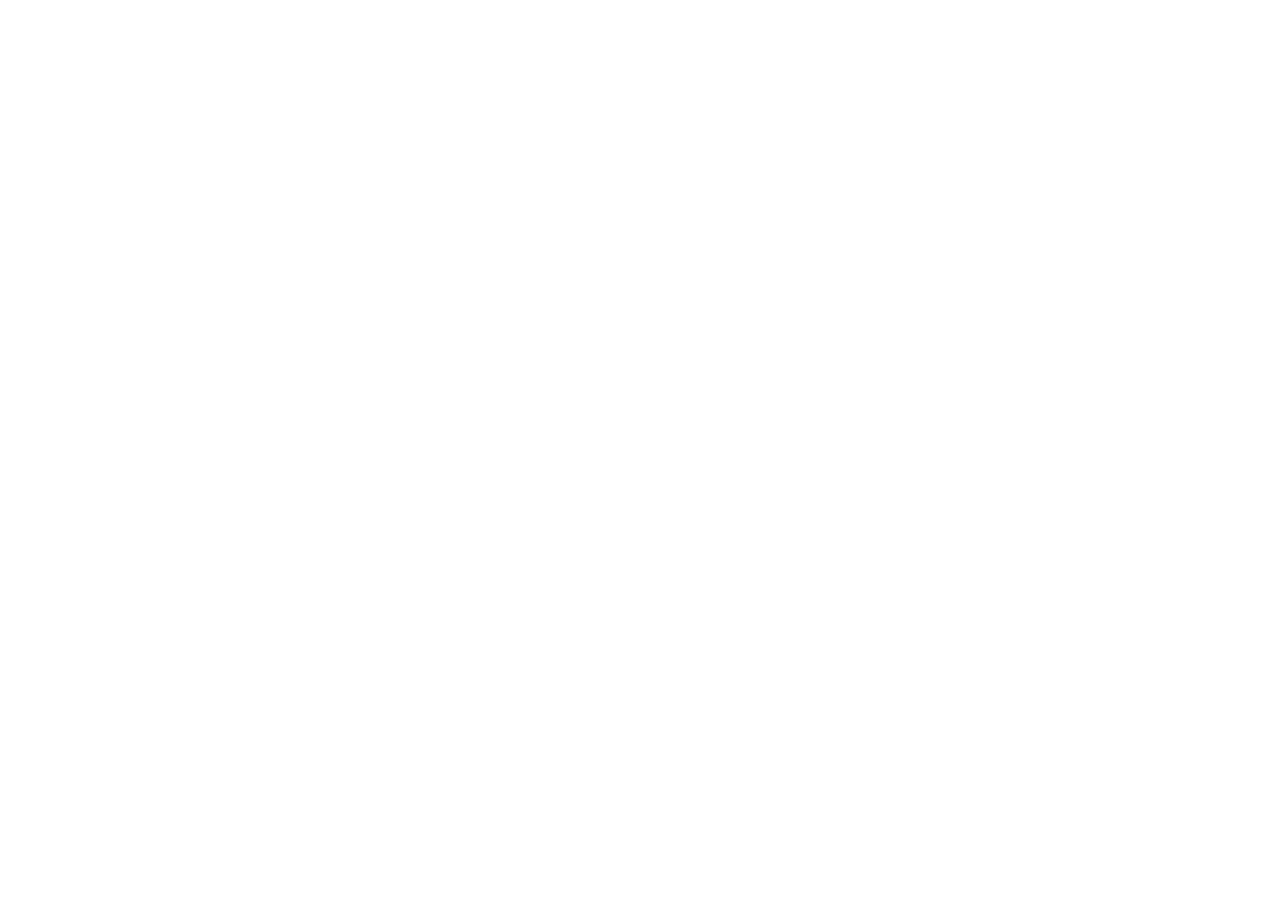
==== desafio#04 - Validador de CPF/index.html @ 4a7ca0e8 "Reup" ====
<!DOCTYPE html>
<html lang="pt-BR">
<head>
    <meta charset="UTF-8">
    <meta http-equiv="X-UA-Compatible" content="IE=edge">
    <meta name="viewport" content="width=device-width, initial-scale=1.0">
    <title>Validador de CPF</title>
</head>
<body>
    
</body>
</html>
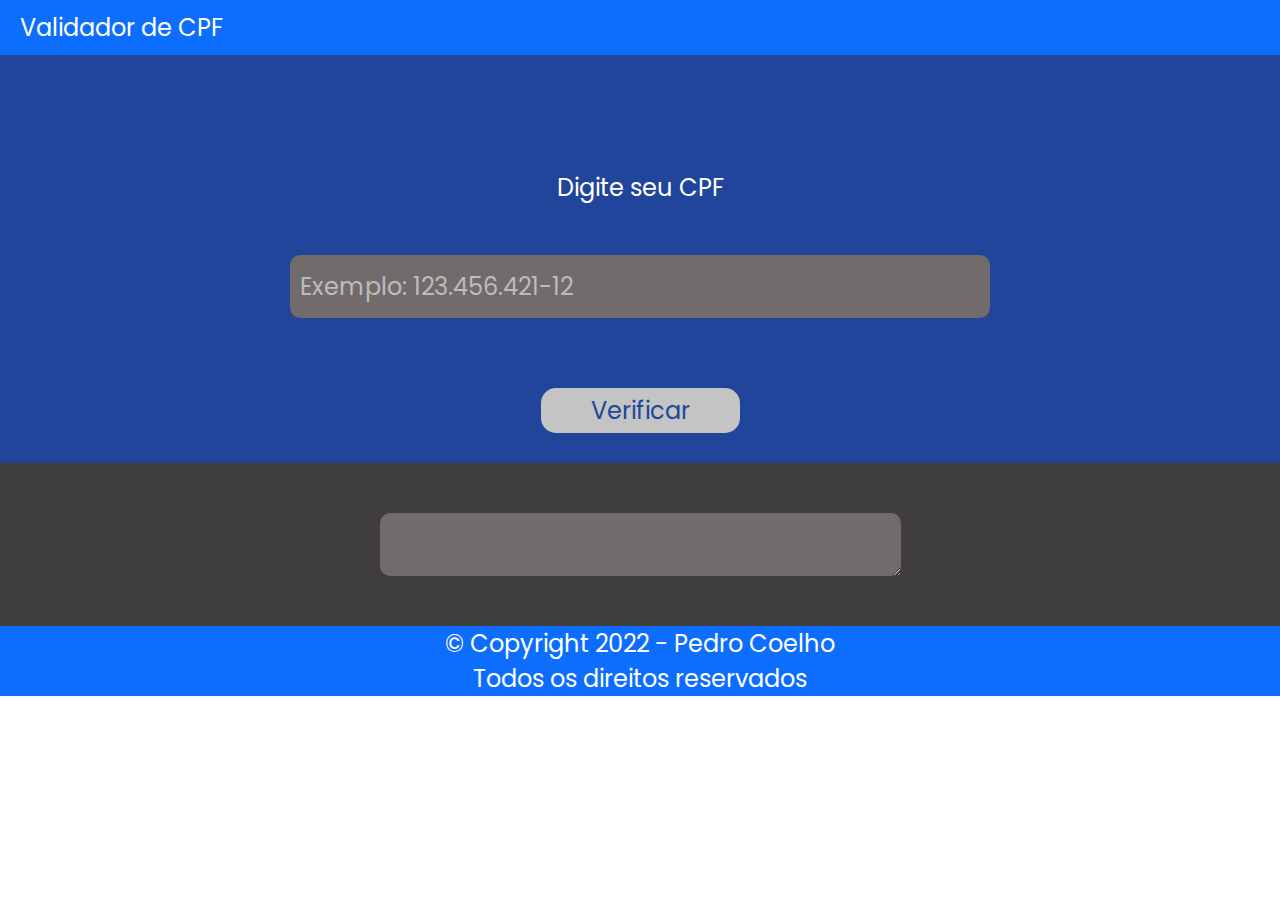
==== commit 0c72f5d7: "Update" ====
--- a/desafio#04 - Validador de CPF/index.html
+++ b/desafio#04 - Validador de CPF/index.html
@@ -5,8 +5,28 @@
     <meta http-equiv="X-UA-Compatible" content="IE=edge">
     <meta name="viewport" content="width=device-width, initial-scale=1.0">
     <title>Validador de CPF</title>
+    <link rel="stylesheet" href="style.css">
+    
 </head>
 <body>
-    
+    <header>
+        Validador de CPF
+    </header>
+
+    <main>
+    <div class="top">
+        <h2>Digite seu CPF</h2>
+        <input type="text" class="number" placeholder="Exemplo: 123.456.421-12">
+        <button>Verificar</button>
+    </div>
+    <div class="bottom">
+        <textarea name="" id="resultadocpf" readonly></textarea>
+    </div>    
+    </main>
+
+    <footer>
+        <p class="textoBranco">© Copyright 2022 - Pedro Coelho</p>
+        <p class="textoBranco">Todos os direitos reservados</p>
+    </footer>
 </body>
 </html>--- a/desafio#04 - Validador de CPF/style.css
+++ b/desafio#04 - Validador de CPF/style.css
@@ -0,0 +1,115 @@
+@import url('https://fonts.googleapis.com/css2?family=Poppins:wght@400;500;900&display=swap');
+
+* {
+    padding: 0;
+    margin: 0;
+    text-decoration: none;
+    border: none;
+    box-sizing: border-box;
+    font-family: 'Poppins', sans-serif;
+    font-style: normal;
+    font-weight: 400;
+    font-size: 24px;
+    
+}
+
+header {
+    display: flex;
+    background-color: #0d6efd;
+    align-items: center;
+    color: #FFF;
+    position: absolute;
+    width: 100%;
+    padding: 10px 20px;
+}
+
+main {
+    display: flex;
+    flex-direction: column;
+    width: 100%;
+    height: 100%;
+    flex-grow: 1;
+}
+
+.top {
+    display: flex;
+    flex-direction: column;
+    background-color: #22459C;
+    margin-top: 40px;
+    align-items: center;
+    justify-content: center;
+    padding: 30px;
+    width: 100%;
+    height: 50%;
+    flex-grow: 1;
+}
+
+h2 {
+    font-family: 'Poppins';
+    font-style: normal;
+    font-weight: 400;
+    color: #FFFFFF;
+    margin-top: 100px;
+}
+
+input {
+    width: 700px;
+    height: 63px;
+    background: #716B6B;
+    border-radius: 10px;
+    margin: 50px 0;
+    font-family: 'Poppins';
+    font-style: normal;
+    font-size: 24px;
+    font-weight: 400;
+}
+
+input::placeholder {
+    font-family: 'Poppins';
+    font-style: normal;
+    font-weight: 400;
+    font-size: 24px;
+    color: #BCBCBC;
+    padding-left: 10px;
+}
+
+button {
+    background-color: #C4C4C4;
+    border-radius: 15px;
+    margin-top: 20px;
+    padding: 5px 50px;
+    color: #22459C;
+}
+
+.bottom {
+    display: flex;
+    background-color: #3F3D3D;
+    align-items: center;
+    justify-content: center;
+    width: 100%;
+    height: 50%;
+    margin-top: 0;
+    flex-grow: 1;
+}
+
+textarea {
+    width: 521px;
+    height: 63px;
+    border-radius: 10px;
+    background-color: #716B6B;
+    margin: 50px 0;
+}
+
+footer {
+    display: flex;
+    background-color: #0d6efd;
+    align-items: center;
+    justify-content: center;
+    flex-direction: column;
+    width: 100%;
+    bottom: 0;
+}
+
+.textoBranco {
+    color: #FFF;
+}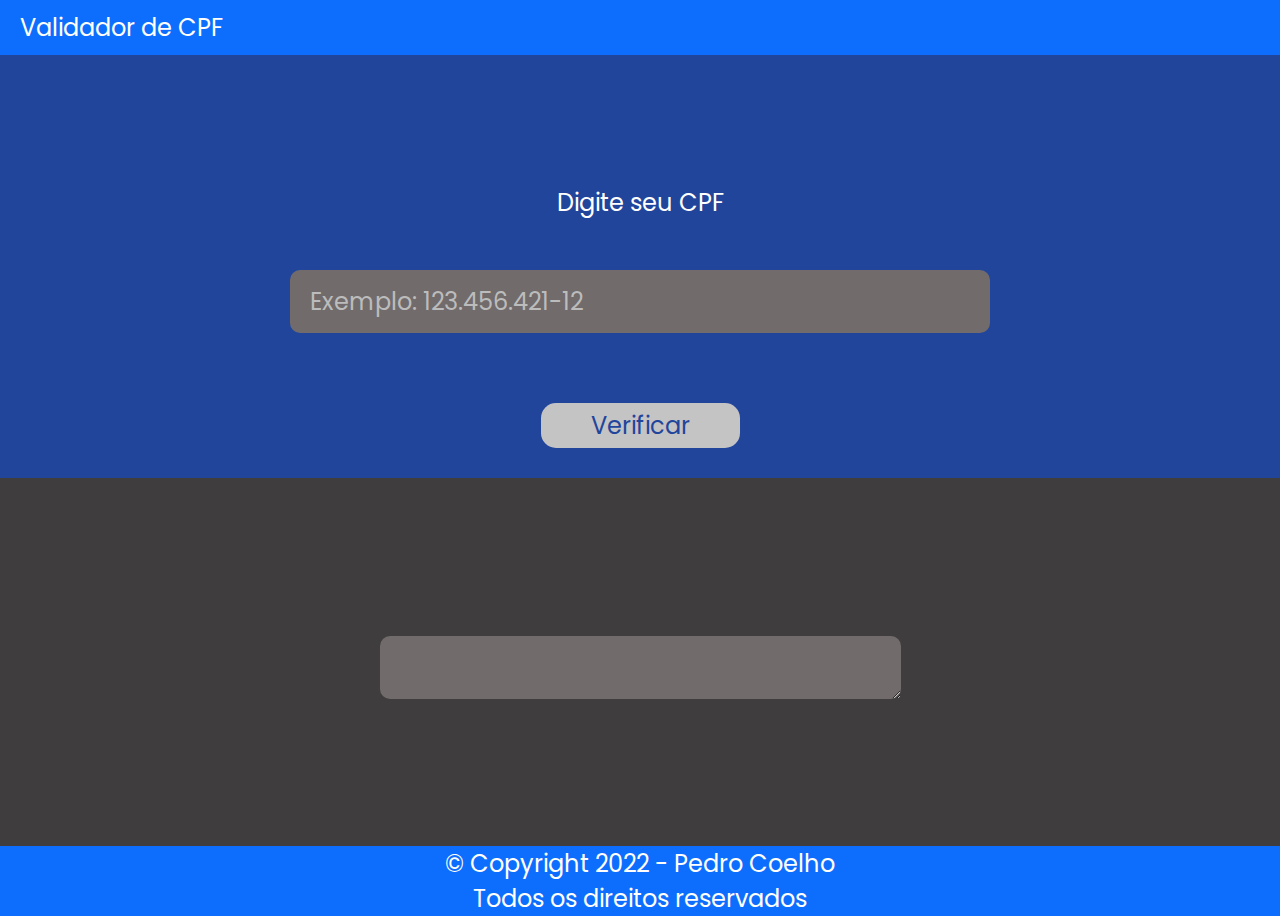
==== commit 404ea8ff: "Quase pronto" ====
--- a/desafio#04 - Validador de CPF/index.html
+++ b/desafio#04 - Validador de CPF/index.html
@@ -4,8 +4,10 @@
     <meta charset="UTF-8">
     <meta http-equiv="X-UA-Compatible" content="IE=edge">
     <meta name="viewport" content="width=device-width, initial-scale=1.0">
+    <link rel="shortcut icon" href="img/favicon.ico" type="image/x-icon">
+    <link rel="stylesheet" href="style.css">
+    <script src="script.js"></script>
     <title>Validador de CPF</title>
-    <link rel="stylesheet" href="style.css">
     
 </head>
 <body>
@@ -16,11 +18,11 @@
     <main>
     <div class="top">
         <h2>Digite seu CPF</h2>
-        <input type="text" class="number" placeholder="Exemplo: 123.456.421-12">
-        <button>Verificar</button>
+        <input type="text" id="cpf" class="number" placeholder="Exemplo: 123.456.421-12">
+        <button onclick="validaCPF()">Verificar</button>
     </div>
     <div class="bottom">
-        <textarea name="" id="resultadocpf" readonly></textarea>
+        <textarea name="resposta" id="resultadocpf" readonly></textarea>
     </div>    
     </main>
 
--- a/desafio#04 - Validador de CPF/style.css
+++ b/desafio#04 - Validador de CPF/style.css
@@ -10,7 +10,12 @@
     font-style: normal;
     font-weight: 400;
     font-size: 24px;
-    
+}
+
+body {
+    width: 100%;
+    height: 94vh;
+    flex-grow: 1;
 }
 
 header {
@@ -35,7 +40,7 @@
     display: flex;
     flex-direction: column;
     background-color: #22459C;
-    margin-top: 40px;
+    margin-top: 55px;
     align-items: center;
     justify-content: center;
     padding: 30px;
@@ -62,6 +67,7 @@
     font-style: normal;
     font-size: 24px;
     font-weight: 400;
+    padding-left: 10px;
 }
 
 input::placeholder {
@@ -79,6 +85,7 @@
     margin-top: 20px;
     padding: 5px 50px;
     color: #22459C;
+    cursor: pointer;
 }
 
 .bottom {
@@ -97,7 +104,7 @@
     height: 63px;
     border-radius: 10px;
     background-color: #716B6B;
-    margin: 50px 0;
+    margin-top: 10px;
 }
 
 footer {
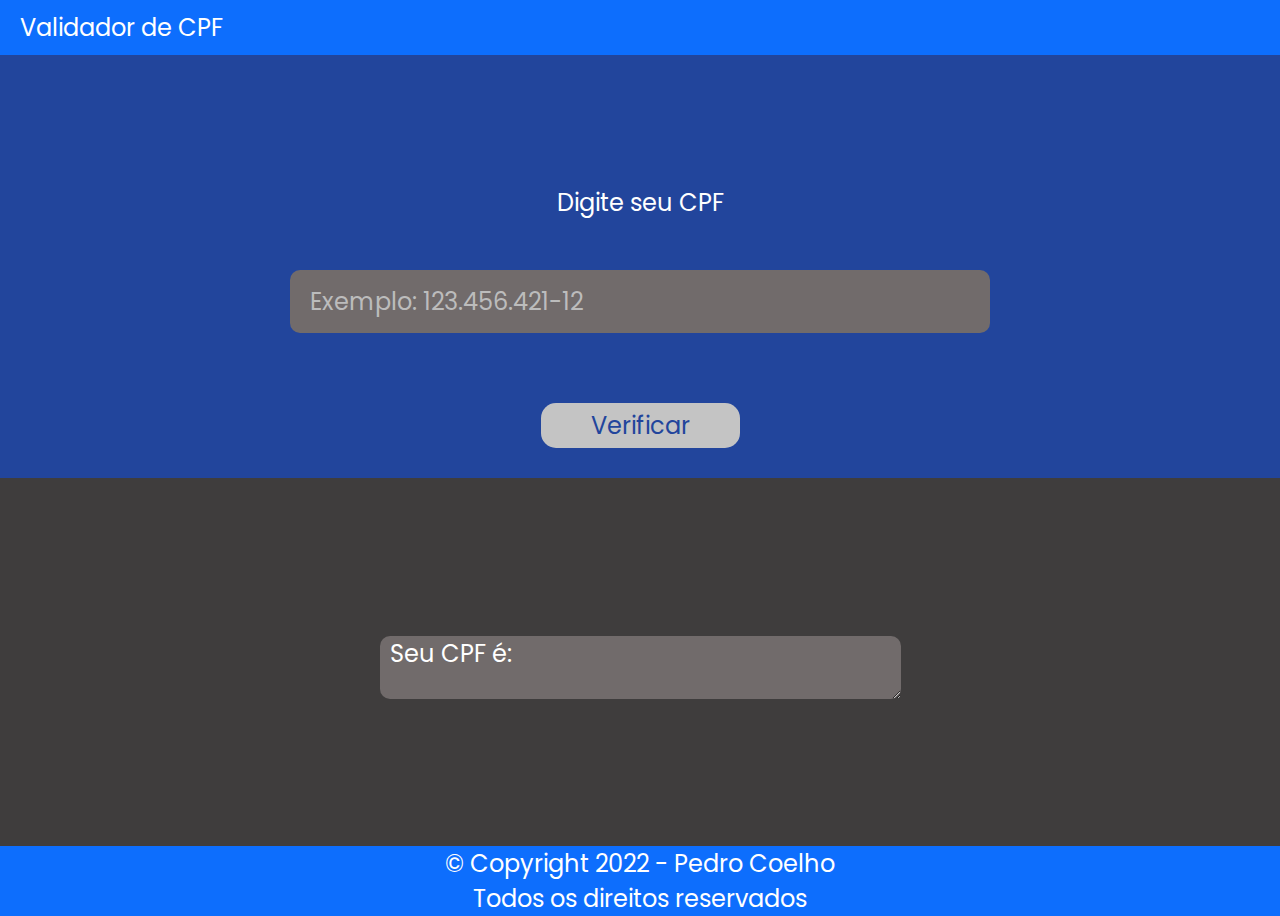
==== commit 3d42822e: "Finalizando Desafio#04" ====
--- a/desafio#04 - Validador de CPF/index.html
+++ b/desafio#04 - Validador de CPF/index.html
@@ -22,7 +22,7 @@
         <button onclick="validaCPF()">Verificar</button>
     </div>
     <div class="bottom">
-        <textarea name="resposta" id="resultadocpf" readonly></textarea>
+        <textarea name="resposta" id="resultadocpf" readonly>Seu CPF é:</textarea>
     </div>    
     </main>
 
--- a/desafio#04 - Validador de CPF/style.css
+++ b/desafio#04 - Validador de CPF/style.css
@@ -105,6 +105,12 @@
     border-radius: 10px;
     background-color: #716B6B;
     margin-top: 10px;
+    padding-left: 10px;
+    color: #FFFFFF;
+}
+
+#resultadocpf {
+    white-space: pre-line;
 }
 
 footer {
